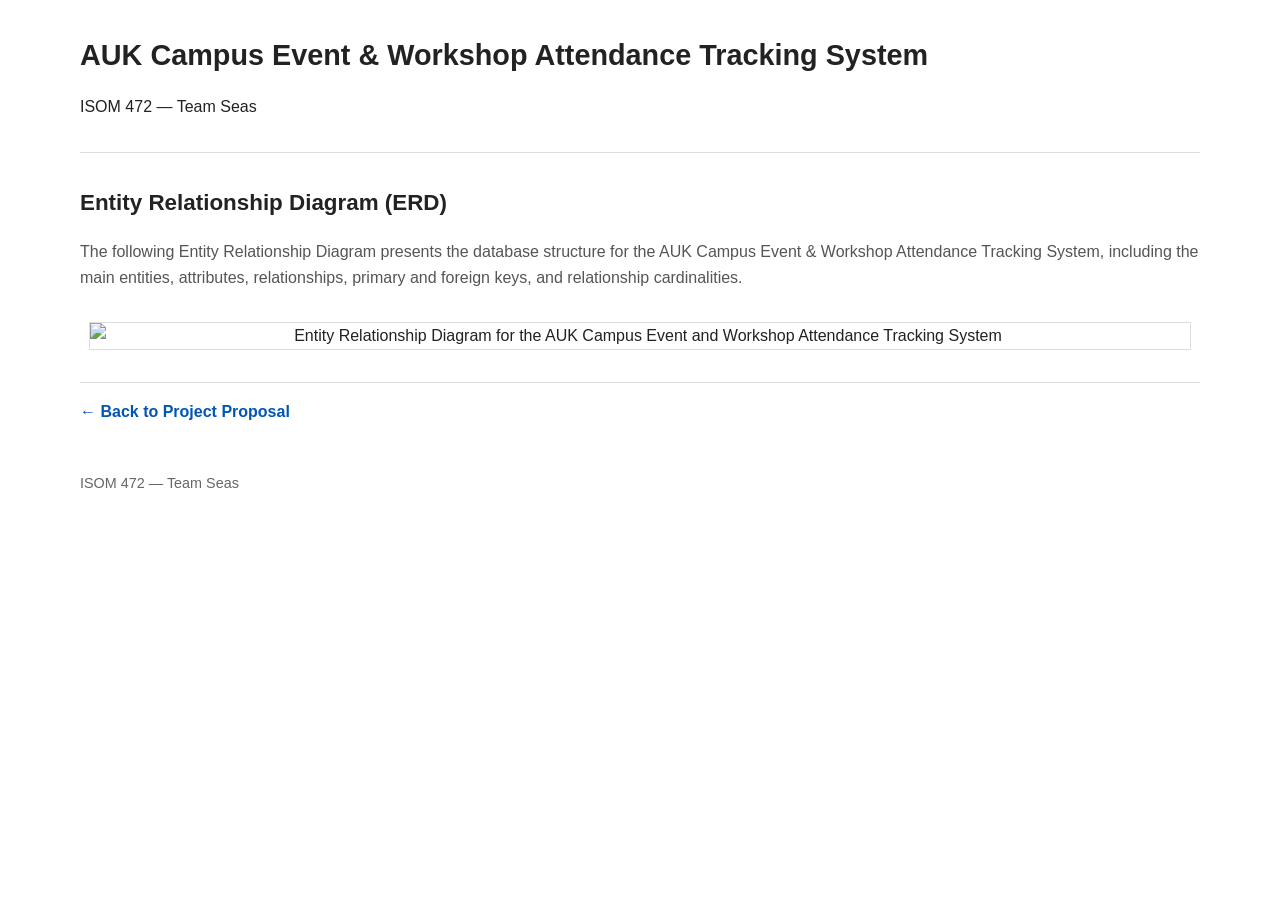
==== docs/erd.html @ a1cd75cf "erd image and html file" ====
<!DOCTYPE html>
<html lang="en">

<head>
    <meta charset="UTF-8">
    <meta name="viewport" content="width=device-width, initial-scale=1.0">

    <title>Entity Relationship Diagram — AUK Event System</title>

    <style>
        body {
            max-width: 70em;
            margin: 2rem auto;
            padding: 0 1.5rem;
            font-family: -apple-system, BlinkMacSystemFont, "Segoe UI", Roboto, sans-serif;
            line-height: 1.6;
            color: #222;
            background-color: #fff;
        }

        header {
            border-bottom: 1px solid #ddd;
            margin-bottom: 2rem;
            padding-bottom: 1rem;
        }

        h1 {
            font-size: 1.8rem;
            margin-bottom: 0.3rem;
        }

        h2 {
            font-size: 1.4rem;
            margin-top: 0;
        }

        .description {
            color: #555;
            margin-bottom: 2rem;
        }

        .erd-container {
            text-align: center;
            margin: 2rem 0;
        }

        .erd-container img {
            display: block;
            width: 100%;
            max-width: 1100px;
            height: auto;
            margin: 0 auto;
            border: 1px solid #ddd;
        }

        .back-link {
            margin-top: 2rem;
            padding-top: 1rem;
            border-top: 1px solid #ddd;
        }

        .back-link a {
            color: #0056b3;
            text-decoration: none;
            font-weight: 600;
        }

        .back-link a:hover {
            text-decoration: underline;
        }

        footer {
            margin-top: 3rem;
            font-size: 0.9rem;
            color: #666;
        }
    </style>
</head>

<body>

    <header>
        <h1>AUK Campus Event & Workshop Attendance Tracking System</h1>
        <p>ISOM 472 — Team Seas</p>
    </header>

    <main>

        <h2>Entity Relationship Diagram (ERD)</h2>

        <p class="description">
            The following Entity Relationship Diagram presents the database
            structure for the AUK Campus Event & Workshop Attendance Tracking
            System, including the main entities, attributes, relationships,
            primary and foreign keys, and relationship cardinalities.
        </p>

        <div class="erd-container">
            <img src="images/ERD.png"
                alt="Entity Relationship Diagram for the AUK Campus Event and Workshop Attendance Tracking System">
        </div>

        <div class="back-link">
            <a href="index.html">&larr; Back to Project Proposal</a>
        </div>

    </main>

    <footer>
        <p>ISOM 472 — Team Seas</p>
    </footer>

</body>

</html>
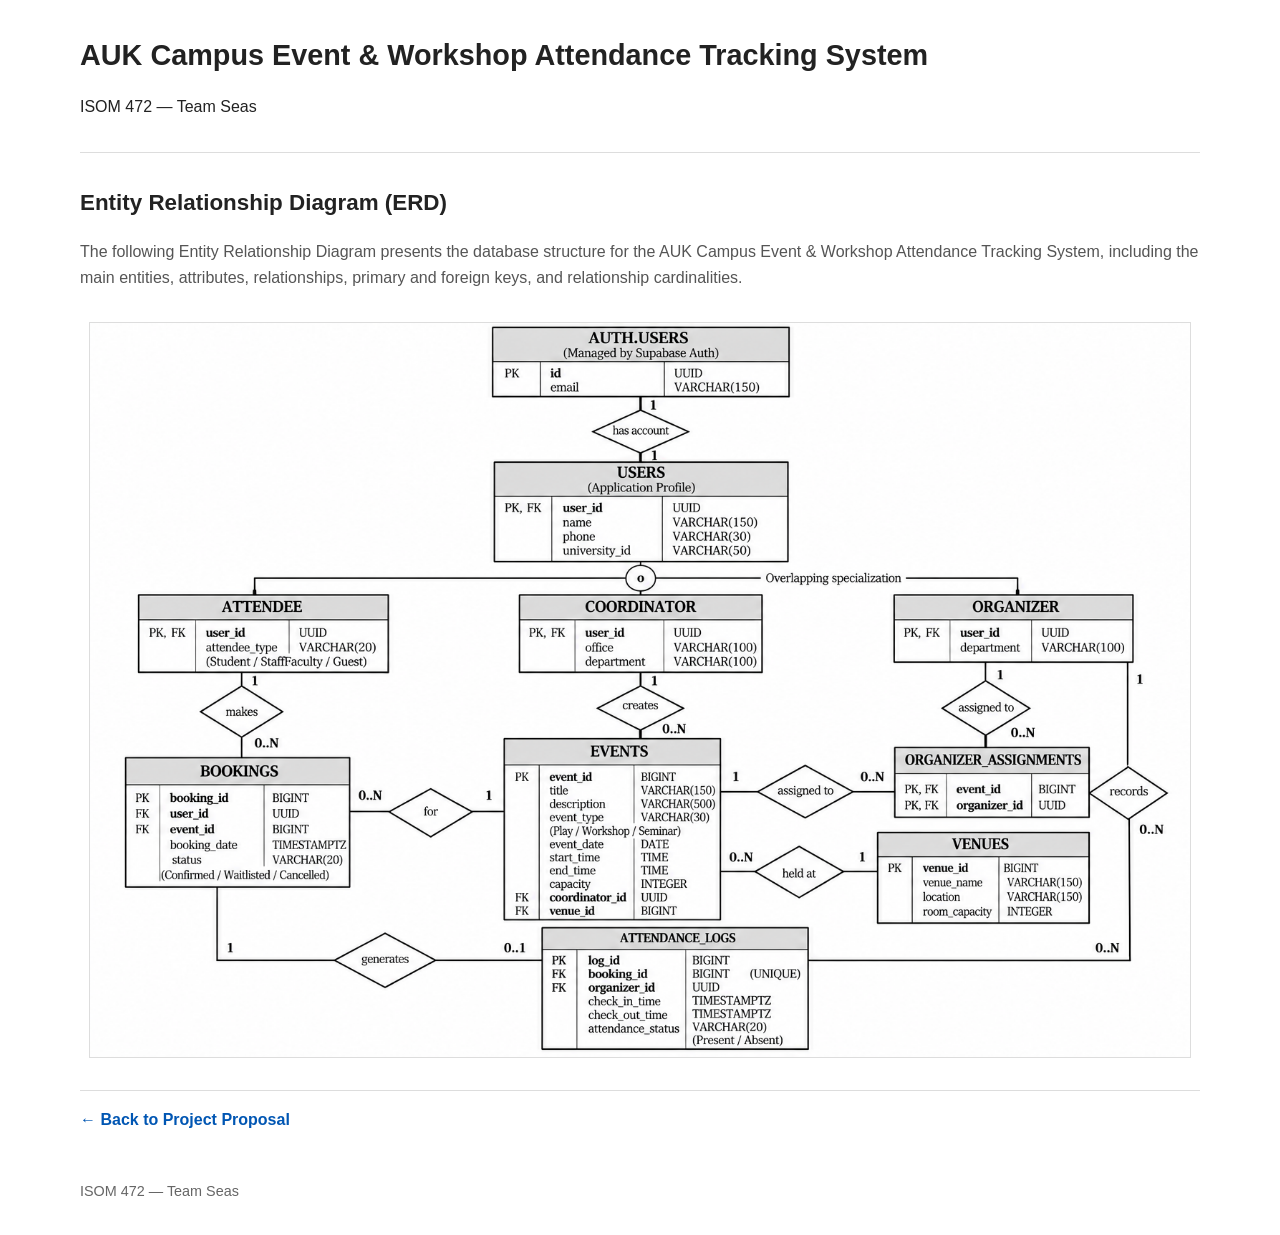
==== commit 447db86b: "fix errors" ====
--- a/docs/erd.html
+++ b/docs/erd.html
@@ -96,7 +96,7 @@
         </p>
 
         <div class="erd-container">
-            <img src="images/ERD.png"
+            <img src="images/EERD-pro.png"
                 alt="Entity Relationship Diagram for the AUK Campus Event and Workshop Attendance Tracking System">
         </div>
 
